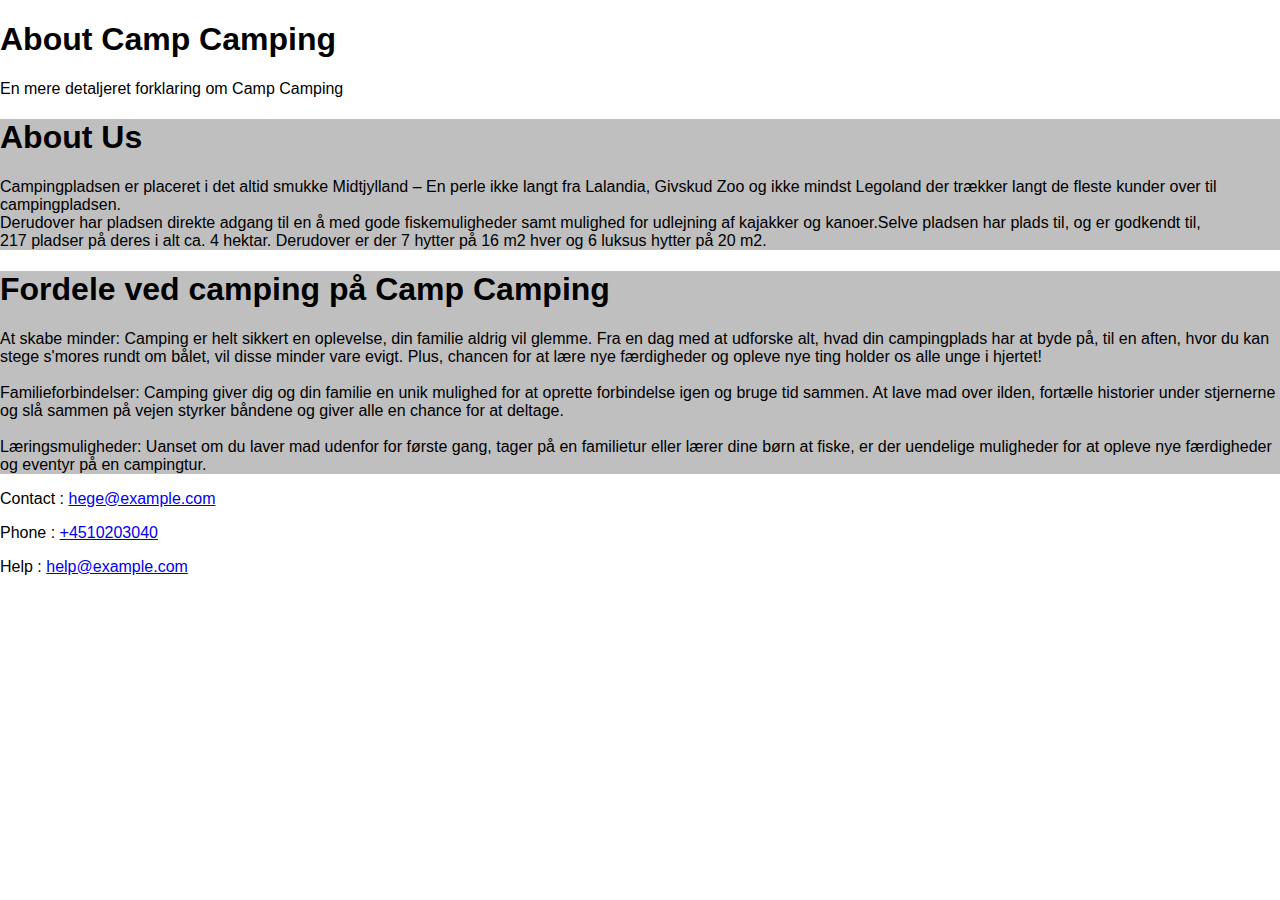
==== Campingplads/HTML/Campingplads About Page.html @ d1c75785 "Create Campingplads About Page.html" ====
<!DOCTYPE html>
<html>
<head>
<style>
body {
  margin: 0;
  font-family: Arial, Helvetica, sans-serif;

  background-image: url('https://i.pinimg.com/736x/f7/7e/8f/f77e8fd7436af0be889b1be295ea2644.jpg');
background-repeat: no-repeat;
  background-attachment: fixed;
  background-size: cover;
}
<body>

  <div class="topnav">
  <a class="active" href="#home">Home</a>
  <a href="#news">Booking</a>
  <a href="#contact">About</a>
  <a href="#about">Fasiliter</a>
</div>

</style>
</head>
<body>
<div class="hero-image">
  <div class="hero-text">
    <h1> About Camp Camping</h1>
    <p>En mere detaljeret forklaring om Camp Camping </p> 
  </div>
</div>


<div class="row">
  <div class="column" style="background-color: rgba(44, 44, 44, .3);">
    <h1>About Us</h1>
    <p>Campingpladsen er placeret i det altid smukke Midtjylland – En perle ikke langt fra Lalandia, Givskud Zoo og ikke mindst Legoland der trækker langt de fleste kunder over til campingpladsen. <br> Derudover har pladsen direkte adgang til en å med gode fiskemuligheder samt mulighed for udlejning af kajakker og kanoer.Selve pladsen har plads til, og er godkendt til, <br> 217 pladser på deres i alt ca. 4 hektar. Derudover er der 7 hytter på 16 m2 hver og 6 luksus hytter på 20 m2. </p>
  </div>
  <div class="column" style="background-color: rgba(44, 44, 44, .3);">
    <h1>Fordele ved camping på Camp Camping</h1>
     <p>At skabe minder: Camping er helt sikkert en oplevelse, din familie aldrig vil glemme. Fra en dag med at udforske alt, hvad din campingplads har at byde på, til en aften, hvor du kan stege s'mores rundt om bålet, vil disse minder vare evigt. Plus, chancen for at lære nye færdigheder og opleve nye ting holder os alle unge i hjertet! <br> <br> Familieforbindelser: Camping giver dig og din familie en unik mulighed for at oprette forbindelse igen og bruge tid sammen. At lave mad over ilden, fortælle historier under stjernerne og slå sammen på vejen styrker båndene og giver alle en chance for at deltage. <br> <br> Læringsmuligheder: Uanset om du laver mad udenfor for første gang, tager på en familietur eller lærer dine børn at fiske, er der uendelige muligheder for at opleve nye færdigheder og eventyr på en campingtur.</p>
  </div>
</div>

<div class="a">
<footer>
  <p>Contact :
  <a href="mailto:hege@example.com">hege@example.com</a></p>
</footer>
</div>

<div class="b">
<footer> 
<p>Phone :
  <a href="+4510203040">+4510203040</a></p>
</footer>
</div>

<div class="c">
<footer> 
<p>Help :
  <a href="mailto:help@example.com">help@example.com</a></p>
</footer>
</div>

</body>
</html>
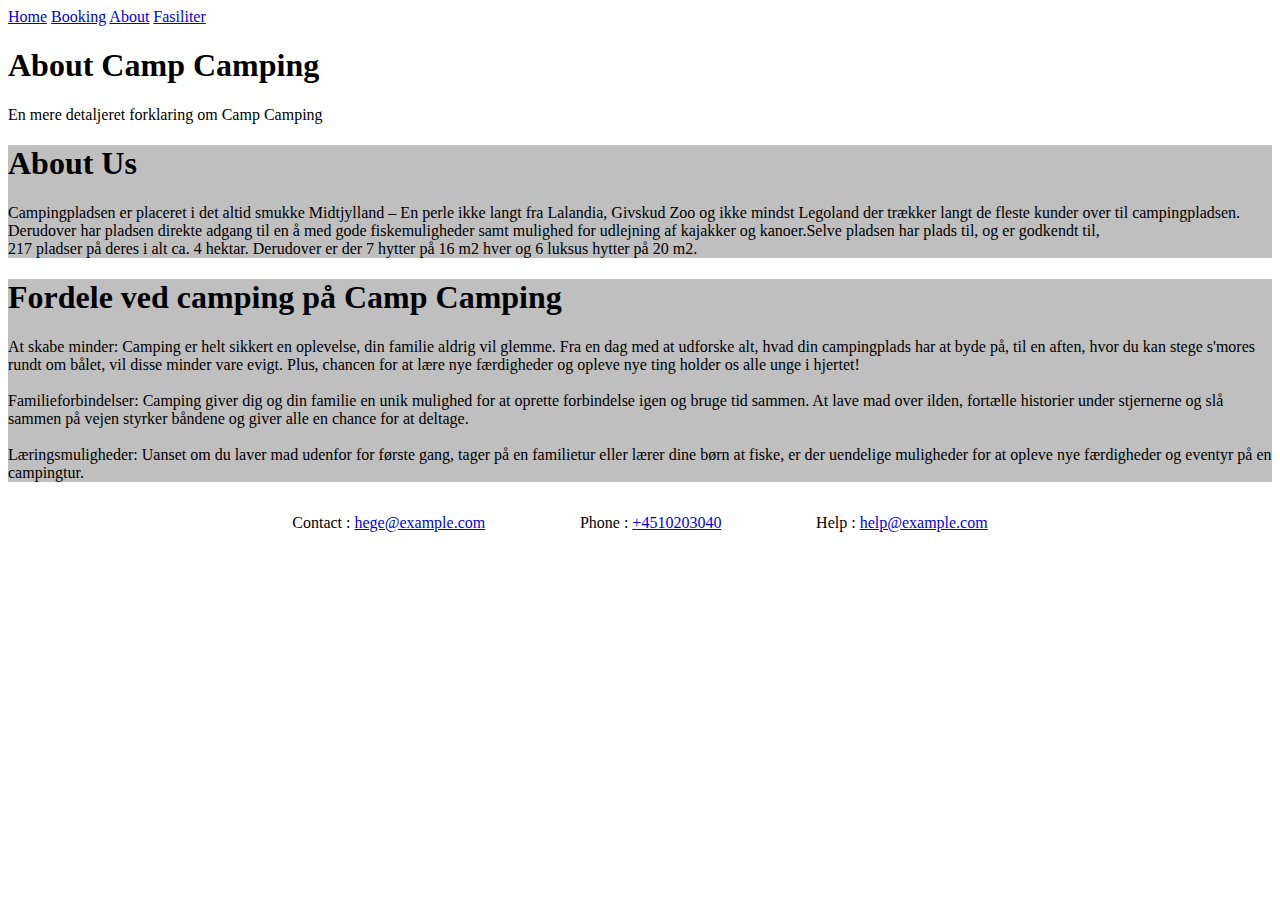
==== commit 6f1a2f2f: "html rettelse" ====
--- a/Campingplads/HTML/Campingplads About Page.html
+++ b/Campingplads/HTML/Campingplads About Page.html
@@ -2,15 +2,8 @@
 <html>
 <head>
 <style>
-body {
-  margin: 0;
-  font-family: Arial, Helvetica, sans-serif;
-
-  background-image: url('https://i.pinimg.com/736x/f7/7e/8f/f77e8fd7436af0be889b1be295ea2644.jpg');
-background-repeat: no-repeat;
-  background-attachment: fixed;
-  background-size: cover;
-}
+</style>
+</head>
 <body>
 
   <div class="topnav">
@@ -42,26 +35,24 @@
   </div>
 </div>
 
+
+<div class="footer">
+<footer style="max-width: 70%; margin: auto; display: flex; justify-content: space-evenly;">
 <div class="a">
-<footer>
   <p>Contact :
   <a href="mailto:hege@example.com">hege@example.com</a></p>
-</footer>
 </div>
 
 <div class="b">
-<footer> 
 <p>Phone :
   <a href="+4510203040">+4510203040</a></p>
-</footer>
 </div>
 
-<div class="c">
-<footer> 
+<div class="c"> 
 <p>Help :
   <a href="mailto:help@example.com">help@example.com</a></p>
+</div>
 </footer>
-</div>
 
 </body>
 </html>
